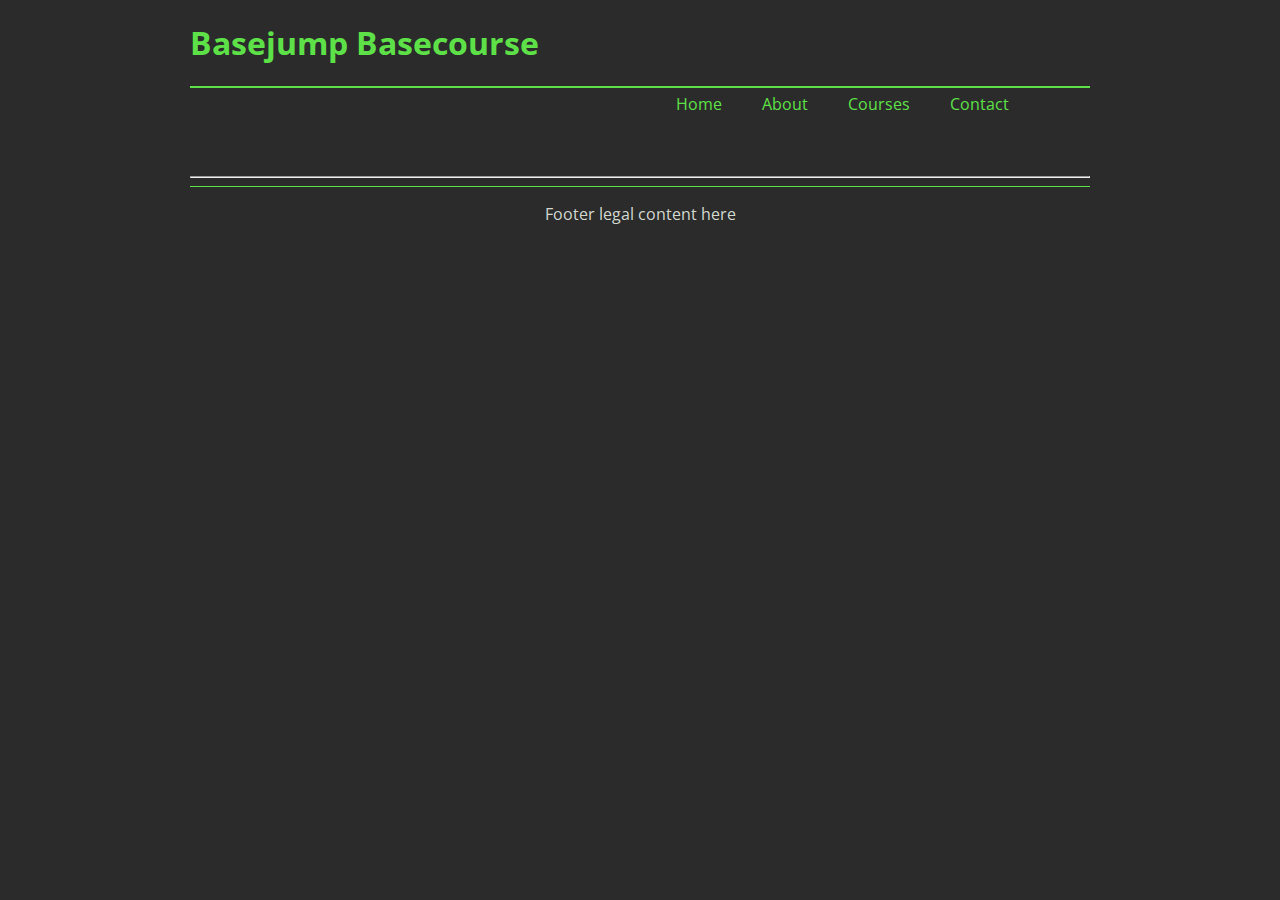
==== index.html @ e189de48 "adding facebook capability." ====
<!doctype html>
<html class="no-js" lang="">
    <head>
        <meta charset="utf-8">
        <meta http-equiv="X-UA-Compatible" content="IE=edge">
        <title>BASE</title>
        <meta name="description" content="">
        <meta name="viewport" content="width=device-width, initial-scale=1">

        <link rel="apple-touch-icon" href="apple-touch-icon.png">
        <!-- Place favicon.ico in the root directory -->

        <link rel="stylesheet" href="css/normalize.css">
        <link rel="stylesheet" href="css/main.css">
        <link rel="stylesheet" href="css/basejump.css">
        <link href='http://fonts.googleapis.com/css?family=Open+Sans' rel='stylesheet' type='text/css'>
        <script src="js/vendor/modernizr-2.8.3.min.js"></script>
    </head>
    <body ng-app="Base">
        <div id="fb-root"></div>
        <script>(function(d, s, id) {
          var js, fjs = d.getElementsByTagName(s)[0];
          if (d.getElementById(id)) return;
          js = d.createElement(s); js.id = id;
          js.src = "//connect.facebook.net/en_US/sdk.js#xfbml=1&appId=828667853867174&version=v2.0";
          fjs.parentNode.insertBefore(js, fjs);
        }(document, 'script', 'facebook-jssdk'));</script>
        <!--[if lt IE 8]>
            <p class="browserupgrade">You are using an <strong>outdated</strong> browser. Please <a href="http://browsehappy.com/">upgrade your browser</a> to improve your experience.</p>
        <![endif]-->
        <div id="fb-root"></div>
        <script>(function(d, s, id) {
          var js, fjs = d.getElementsByTagName(s)[0];
          if (d.getElementById(id)) return;
          js = d.createElement(s); js.id = id;
          js.src = "//connect.facebook.net/en_US/sdk.js#xfbml=1&appId=828667853867174&version=v2.0";
          fjs.parentNode.insertBefore(js, fjs);
        }(document, 'script', 'facebook-jssdk'));</script>
        <div class="nav-controller" ng-controller="BasePageNav as nav">
            <header>
                <h1>Basejump Basecourse</h1>
                <hr class="nav-bar" />
                <nav>
                    <ul>
                        <li ng-class="{active:nav.checkPage(1)}"><a href ng-click="nav.isSet(1)">Home</a></li>
                        <li ng-class="{active:nav.checkPage(2)}"><a href ng-click="nav.isSet(2)">About</a></li>
                        <li ng-class="{active:nav.checkPage(3)}"><a href ng-click="nav.isSet(3)">Courses</a></li>
                        <li ng-class="{active:nav.checkPage(4)}"><a href ng-click="nav.isSet(4)">Contact</a></li>
                    </ul>
                </nav>
            </header>
            <main class="main-container">
                <div class="main-container-intro-page" ng-show="nav.checkPage(1)" ng-include="'main.html'">
                    <!-- Directive to main page HTML -->
                </div>
                <div class="main-container-about-page" ng-show="nav.checkPage(2)" ng-include="'about.html'">
                    <!-- Directive to about page HTML -->
                </div>
                <div class="main-container-course-page" ng-show="nav.checkPage(3)" ng-include="'courses.html'">
                    <!-- Directive to courses page HTML -->
                </div>
                <div class="main-container-contact-page" ng-show="nav.checkPage(4)" ng-include="'contact.html'">
                    <!-- Directive to contact page HTML -->
                </div>
            </main>
            <footer>
                <hr class="footer-bar" />
                <div class="footer-content">
                    <p>Footer legal content here</p>
                </div>
            </footer>
        </div>
        <script src="//ajax.googleapis.com/ajax/libs/jquery/1.11.2/jquery.min.js"></script>
        <script>window.jQuery || document.write('<script src="js/vendor/jquery-1.11.2.min.js"><\/script>')</script>
        <script src="js/plugins.js"></script>
        <script src="js/angular.min.js"></script>
        <script src="js/main.js"></script>
        <!-- Google Analytics: change UA-XXXXX-X to be your site's ID. -->
        <script>
            (function(b,o,i,l,e,r){b.GoogleAnalyticsObject=l;b[l]||(b[l]=
            function(){(b[l].q=b[l].q||[]).push(arguments)});b[l].l=+new Date;
            e=o.createElement(i);r=o.getElementsByTagName(i)[0];
            e.src='//www.google-analytics.com/analytics.js';
            r.parentNode.insertBefore(e,r)}(window,document,'script','ga'));
            ga('create','UA-XXXXX-X','auto');ga('send','pageview');
        </script>
    </body>
</html>
---- css/basejump.css ----
/* Base */
@import url(http://fonts.googleapis.com/css?family=Open+Sans);
html{
	font-family: 'Open Sans', Helvetica, sans-serif;
}
body{
	background: #2b2b2b;
	max-width: 900px;
	margin-left: auto;
    margin-right: auto;
}
/* Header */

/* Nav */
nav{
	width: 48%;
	float: right;
}
.nav-bar{
	clear: both;
	display: block; 
	height: 1px;
    border: 0; 
    border-top: 1px solid #5ee048;
    border-color: #5ee048;
    background-color: #5ee048;
    margin: 0; 
    padding: 0;
}

/* Main */
.main-container{
	clear: both;
	margin-top: 50px;
}
.main-intro-content{
	border: 1px solid #fafafa;
	margin-bottom: 20px;
}
.main-left-col{
	border: 1px solid #fafafa;
	width: 48%;
	height: 200px;
	float: left;
}
.main-right-col{
	border: 1px solid #fafafa;
	width: 48%;
	height: 200px;
	float: right;
}
/* Footer */
footer{
	clear: both;
	padding-top: 30px;
		
}
.footer-content{
	border-top: 1px solid #5ee048;
	text-align: center;
}
/* Font Colors */
h1{
	color: #5ee048;
	font: 28px;
}
h2{
	font: 22px;
}
h3{
	font: 16px;
}
h4, p{
	font: 14px;
	color: #d1d8d0;
}
h5{
	font: 12px;
}
h6{
	font: 10px;
}

/* Links */
ul{
	padding: 0;
	margin: 5px 0;
}
li{
	padding: 0 18px 0 18px;
	display: inline;
}
a{
	font: 14px;
	color: #5ee048;
	text-decoration: none;
}

/*Mobile/Tablet Styles */

@media only screen and (max-width: 480px) {
	nav{
		width: 100%;
		float: left;
	}
    .main-right-col{
    	float: left;
    	width: 100%;
    	margin-top: 20px;
    }
    .main-left-col{
    	float: left;
    	width: 100%;
    }
}
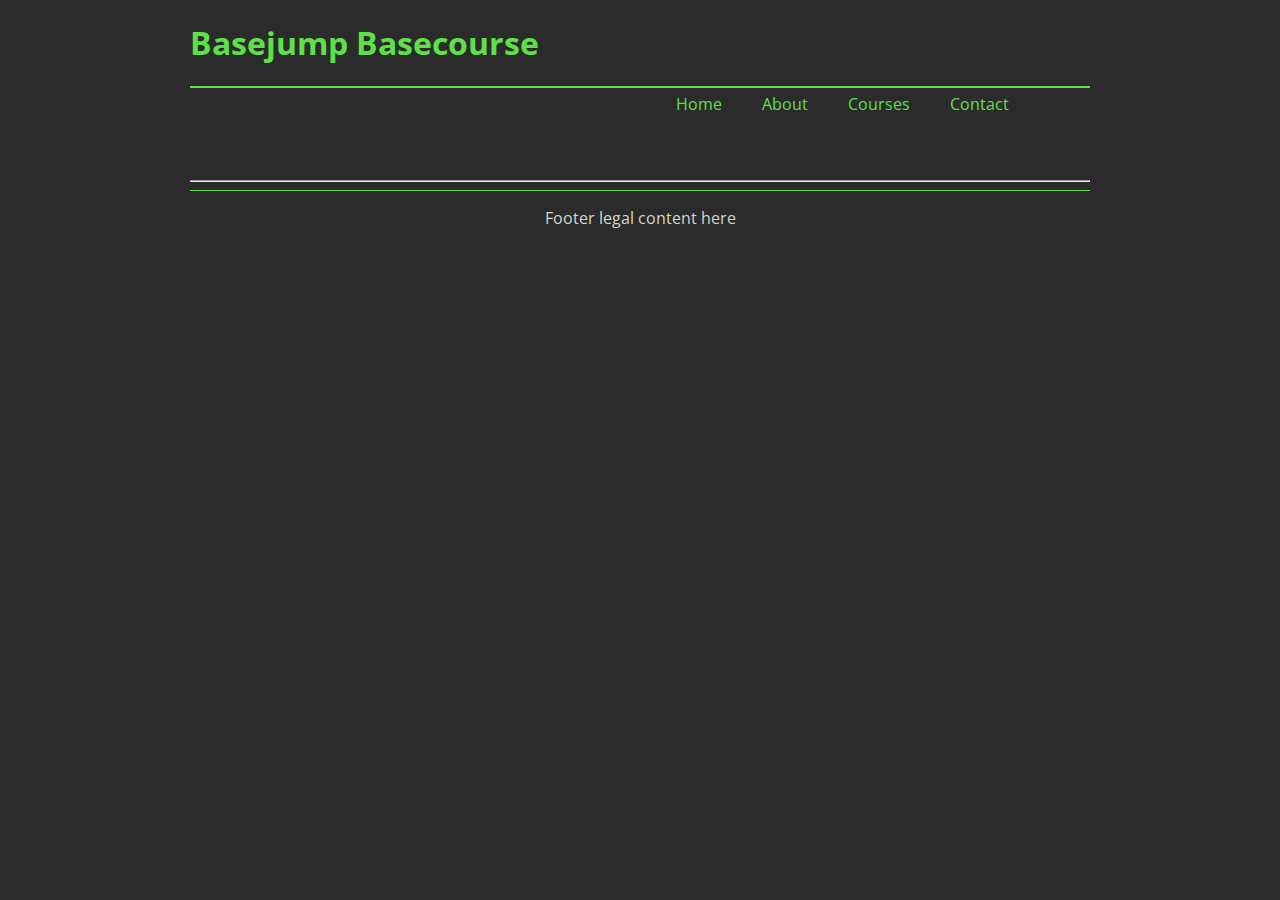
==== commit 6aef0eaf: "adding "like" functionality." ====
--- a/index.html
+++ b/index.html
@@ -18,11 +18,28 @@
     </head>
     <body ng-app="Base">
         <div id="fb-root"></div>
+        <script>
+          window.fbAsyncInit = function() {
+            FB.init({
+              appId      : '828667853867174',
+              xfbml      : true,
+              version    : 'v2.1'
+            });
+          };
+
+          (function(d, s, id){
+             var js, fjs = d.getElementsByTagName(s)[0];
+             if (d.getElementById(id)) {return;}
+             js = d.createElement(s); js.id = id;
+             js.src = "http://connect.facebook.net/en_US/sdk.js";
+             fjs.parentNode.insertBefore(js, fjs);
+           }(document, 'script', 'facebook-jssdk'));
+        </script>
         <script>(function(d, s, id) {
           var js, fjs = d.getElementsByTagName(s)[0];
           if (d.getElementById(id)) return;
           js = d.createElement(s); js.id = id;
-          js.src = "//connect.facebook.net/en_US/sdk.js#xfbml=1&appId=828667853867174&version=v2.0";
+          js.src = "http://connect.facebook.net/en_US/sdk.js#xfbml=1&appId=828667853867174&version=v2.0";
           fjs.parentNode.insertBefore(js, fjs);
         }(document, 'script', 'facebook-jssdk'));</script>
         <!--[if lt IE 8]>
@@ -46,6 +63,14 @@
                         <li ng-class="{active:nav.checkPage(2)}"><a href ng-click="nav.isSet(2)">About</a></li>
                         <li ng-class="{active:nav.checkPage(3)}"><a href ng-click="nav.isSet(3)">Courses</a></li>
                         <li ng-class="{active:nav.checkPage(4)}"><a href ng-click="nav.isSet(4)">Contact</a></li>
+                        <li>
+                            <div
+                              class="fb-like"
+                              data-send="true"
+                              data-width="450"
+                              data-show-faces="true">
+                            </div>
+                        </li>
                     </ul>
                 </nav>
             </header>
@@ -70,7 +95,7 @@
                 </div>
             </footer>
         </div>
-        <script src="//ajax.googleapis.com/ajax/libs/jquery/1.11.2/jquery.min.js"></script>
+        <script src="http://ajax.googleapis.com/ajax/libs/jquery/1.11.2/jquery.min.js"></script>
         <script>window.jQuery || document.write('<script src="js/vendor/jquery-1.11.2.min.js"><\/script>')</script>
         <script src="js/plugins.js"></script>
         <script src="js/angular.min.js"></script>
@@ -80,7 +105,7 @@
             (function(b,o,i,l,e,r){b.GoogleAnalyticsObject=l;b[l]||(b[l]=
             function(){(b[l].q=b[l].q||[]).push(arguments)});b[l].l=+new Date;
             e=o.createElement(i);r=o.getElementsByTagName(i)[0];
-            e.src='//www.google-analytics.com/analytics.js';
+            e.src='http://www.google-analytics.com/analytics.js';
             r.parentNode.insertBefore(e,r)}(window,document,'script','ga'));
             ga('create','UA-XXXXX-X','auto');ga('send','pageview');
         </script>
